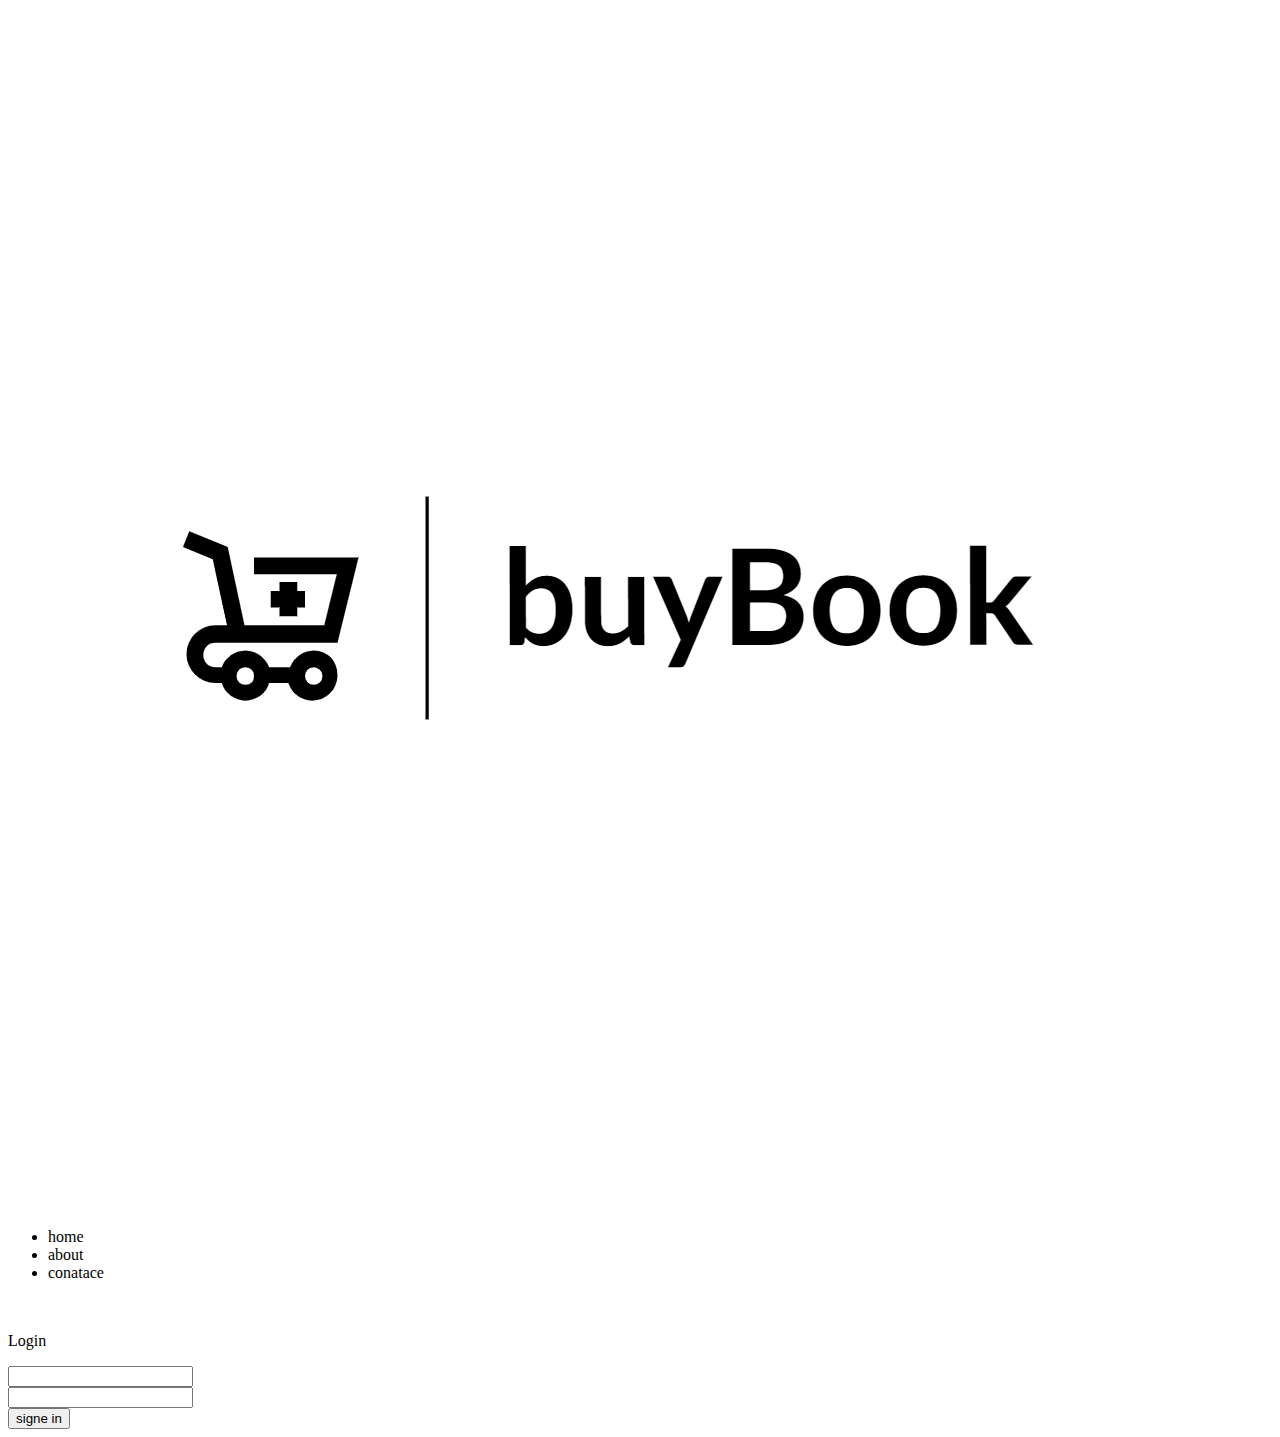
==== index.html @ c1e363a7 "i add btn and logo and abckgrond" ====
<!DOCTYPE html>
<html lang="en">
<head>
    <meta charset="UTF-8">
    <meta http-equiv="X-UA-Compatible" content="IE=edge">
    <meta name="viewport" content="width=device-width, initial-scale=1.0">
    <title>Document</title>
</head>
<body>
    <header>
        <nav>
            <div class="logo">
                <img src="res/img/logo.png" alt="">
            </div>
            <div class="nav-links">
                <ul>
                    <li class="nav-link">home</li>
                    <li class="nav-link">about</li>
                    <li class="nav-link">conatace</li>
                </ul>
            </div>
        </nav>
    </header>
    <main>
        <section class="backgrond-img">
            <img src="../finale-project/res/img/backgrond.jpg" alt="">
        </section>
        <div class="login-card">
            <p>Login</p>
            <div class="email-card">
                <input type="email">
            </div>
            <div class="password-card">
                <input type="password">
            </div>
            <button>signe in </button>
        </div>
    </main>
    
</body>
</html>
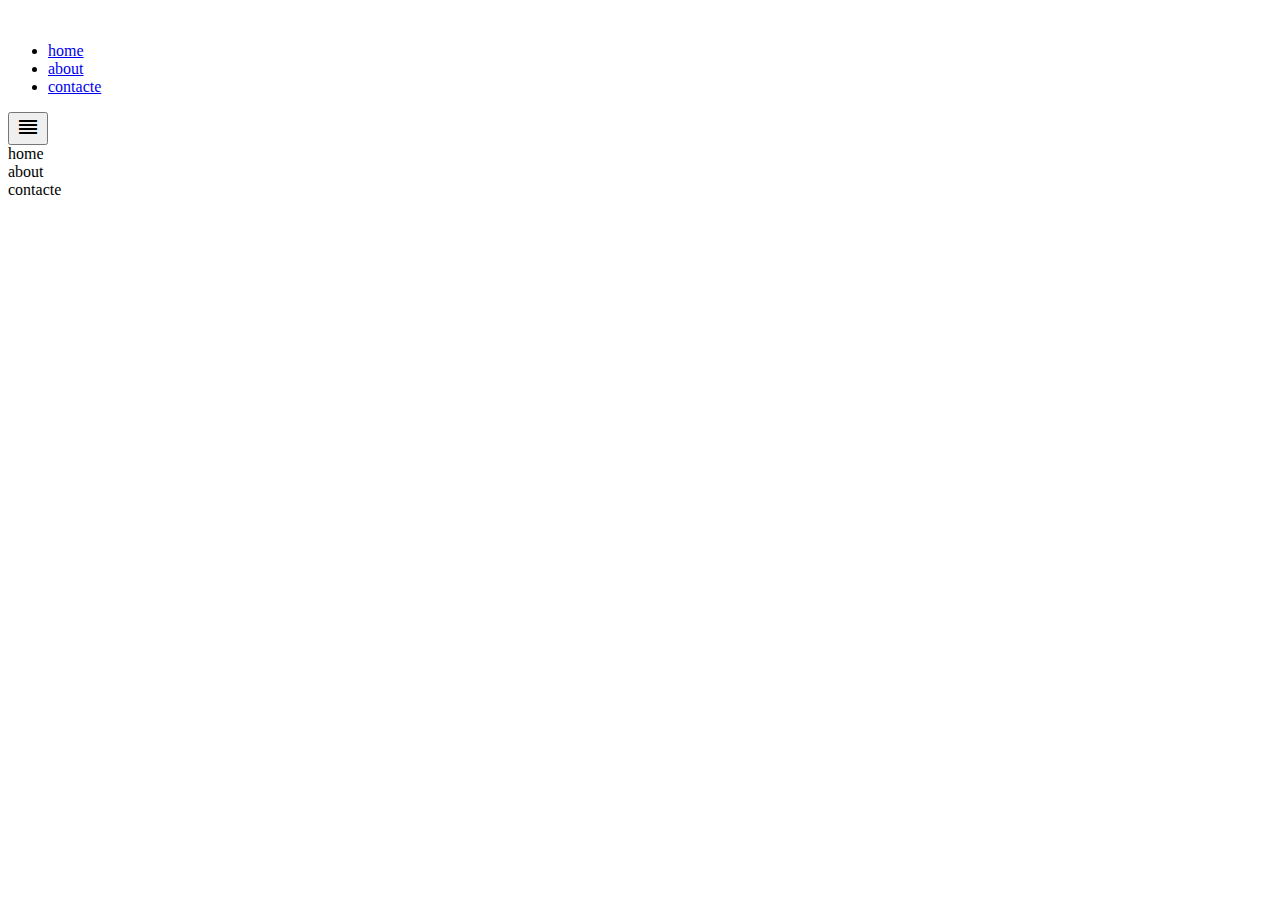
==== commit 087ff5d5: "i add nav bar and style it and make it resposive" ====
--- a/index.html
+++ b/index.html
@@ -4,38 +4,34 @@
     <meta charset="UTF-8">
     <meta http-equiv="X-UA-Compatible" content="IE=edge">
     <meta name="viewport" content="width=device-width, initial-scale=1.0">
+    <link rel="stylesheet" href="../finale-project/css/nav.css">
+    <link href="https://fonts.googleapis.com/icon?family=Material+Icons"
+      rel="stylesheet">
+    <link rel="stylesheet" href="../finale-project/css/style.css">
+    <script src="../finale-project/js/main.js" defer></script>
     <title>Document</title>
 </head>
 <body>
     <header>
         <nav>
-            <div class="logo">
-                <img src="res/img/logo.png" alt="">
-            </div>
-            <div class="nav-links">
-                <ul>
-                    <li class="nav-link">home</li>
-                    <li class="nav-link">about</li>
-                    <li class="nav-link">conatace</li>
-                </ul>
+            <a href="##"><img src="../finale-project/res/img/buyBook-logos_black 1.png" alt=""></a>
+            <ul class="nav-items">
+                <li class="nav-item"><a href="##"class="nav-links" >home</a></li>
+                <li class="nav-item"><a href="##"class="nav-links" >about</a></li>
+                <li class="nav-item"><a href="##"class="nav-links" >contacte</a></li>
+            </ul>
+            <div class="drop-down">
+                <button class="nav-btn" data-navbtn><i class="material-icons">reorder</i></button>
+                <div class="dropdown-items" data-dropdown >
+                <div class="dropdown-item" >home</div>
+                <div class="dropdown-item" >about</div>
+                <div class="dropdown-item" >contacte</div>
+                </div>
             </div>
         </nav>
     </header>
-    <main>
-        <section class="backgrond-img">
-            <img src="../finale-project/res/img/backgrond.jpg" alt="">
-        </section>
-        <div class="login-card">
-            <p>Login</p>
-            <div class="email-card">
-                <input type="email">
-            </div>
-            <div class="password-card">
-                <input type="password">
-            </div>
-            <button>signe in </button>
-        </div>
-    </main>
-    
+    <!-- <section>
+        <img src="../finale-project/res/img/backgrond.png" alt="">
+    </section> -->
 </body>
 </html>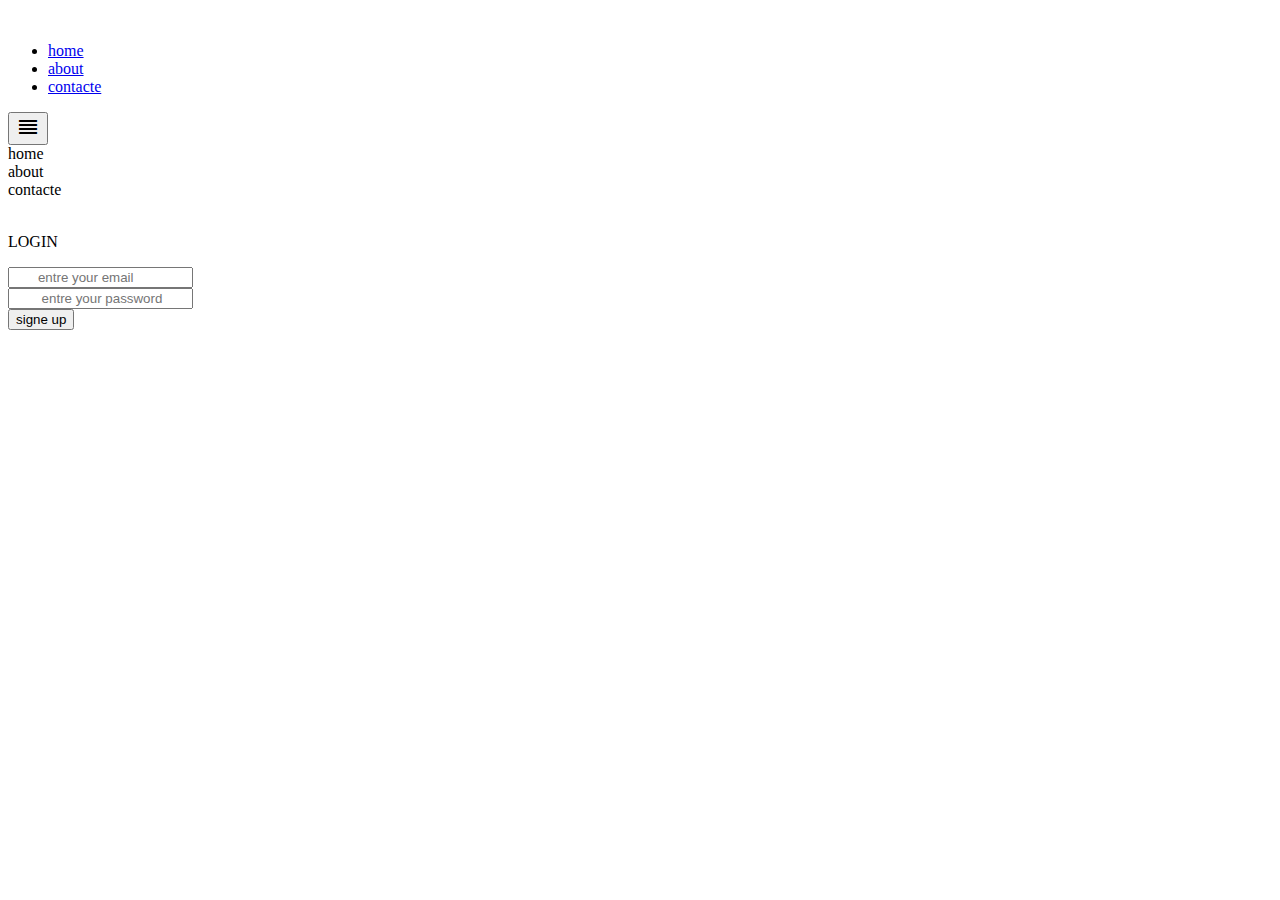
==== commit 94a5f679: "i add the img and login box and style them" ====
--- a/index.html
+++ b/index.html
@@ -30,8 +30,20 @@
             </div>
         </nav>
     </header>
-    <!-- <section>
+    <section>
         <img src="../finale-project/res/img/backgrond.png" alt="">
-    </section> -->
+        <div class="login-card">
+            <div class="login-card-info">
+                <p>LOGIN</p>
+                <div class="email-box">
+                    <input type="email" placeholder="       entre your email">
+                </div>
+                <div class="password-box">
+                    <input type="password" placeholder="        entre your password">
+                </div>
+            </div>
+            <button type="submit">signe up</button>
+        </div>
+    </section>
 </body>
 </html>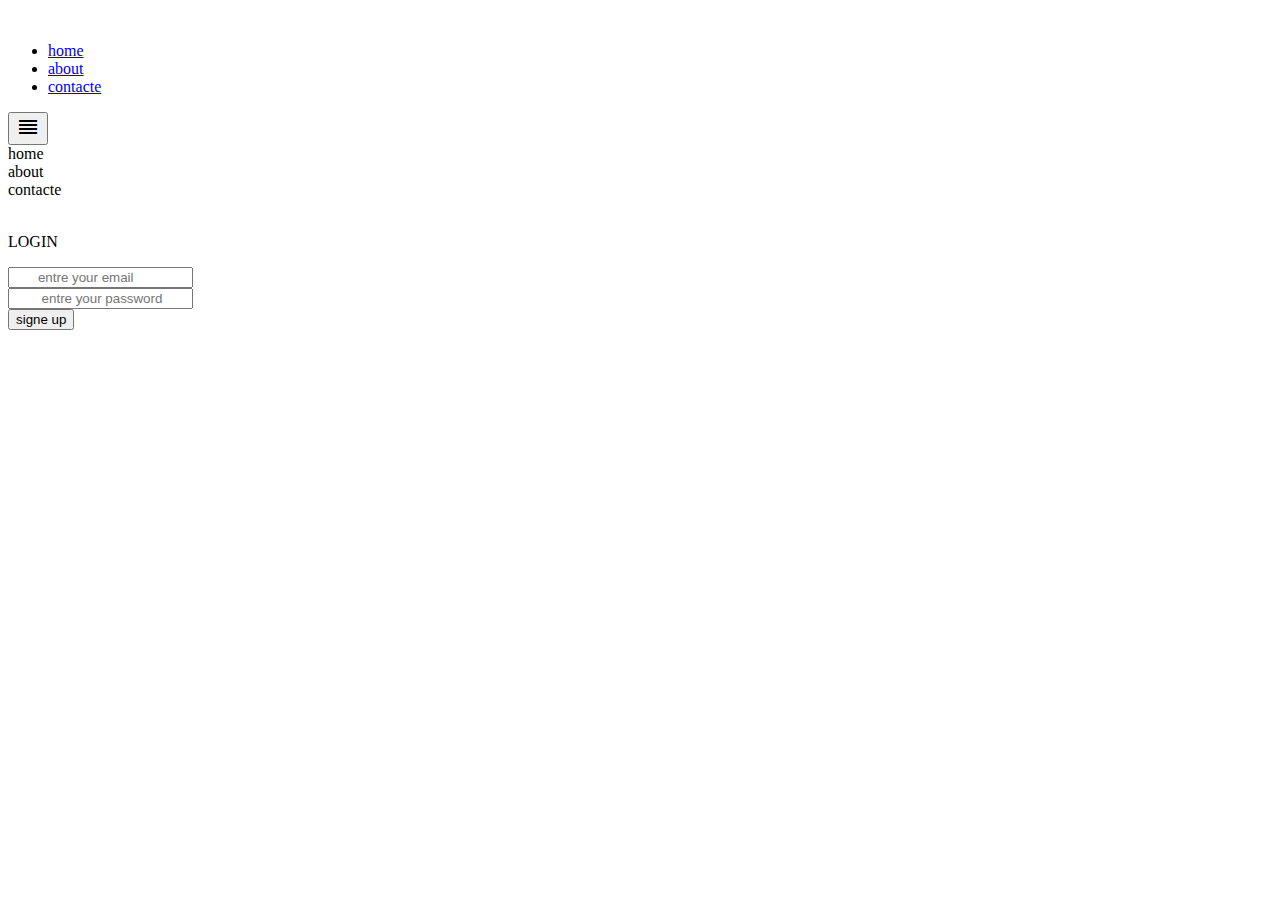
==== commit 6e4cd328: "i add a function to verifia email and password if are valided it's open the main page" ====
--- a/index.html
+++ b/index.html
@@ -36,13 +36,15 @@
             <div class="login-card-info">
                 <p>LOGIN</p>
                 <div class="email-box">
-                    <input type="email" placeholder="       entre your email">
+                    <input type="email" placeholder="       entre your email" data-emailbox  >
+                    <span id="text"></span>
                 </div>
                 <div class="password-box">
-                    <input type="password" placeholder="        entre your password">
+                    <input type="password" placeholder="        entre your password" data-passwordbox>
+                    <span id="password-text"></span>
                 </div>
             </div>
-            <button type="submit">signe up</button>
+            <button type="submit"data-loginbtn >signe up</button>
         </div>
     </section>
 </body>
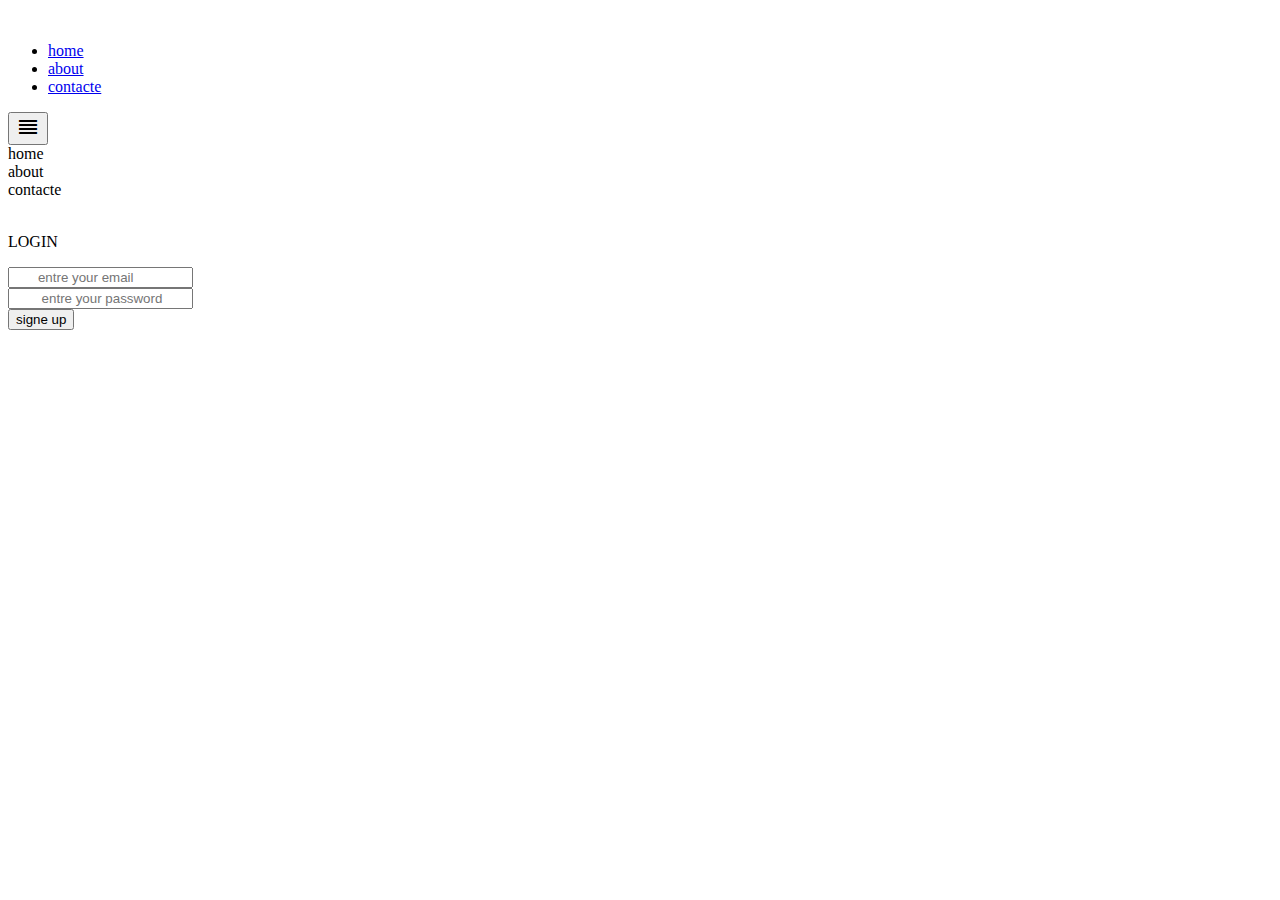
==== commit 981aab42: "i make all the presontation page redponsive and i finish it all" ====
--- a/index.html
+++ b/index.html
@@ -4,7 +4,7 @@
     <meta charset="UTF-8">
     <meta http-equiv="X-UA-Compatible" content="IE=edge">
     <meta name="viewport" content="width=device-width, initial-scale=1.0">
-    <link rel="stylesheet" href="../finale-project/css/nav.css">
+    <link rel="stylesheet" href="../finale-project/css/presonationpage.css">
     <link href="https://fonts.googleapis.com/icon?family=Material+Icons"
       rel="stylesheet">
     <link rel="stylesheet" href="../finale-project/css/style.css">
